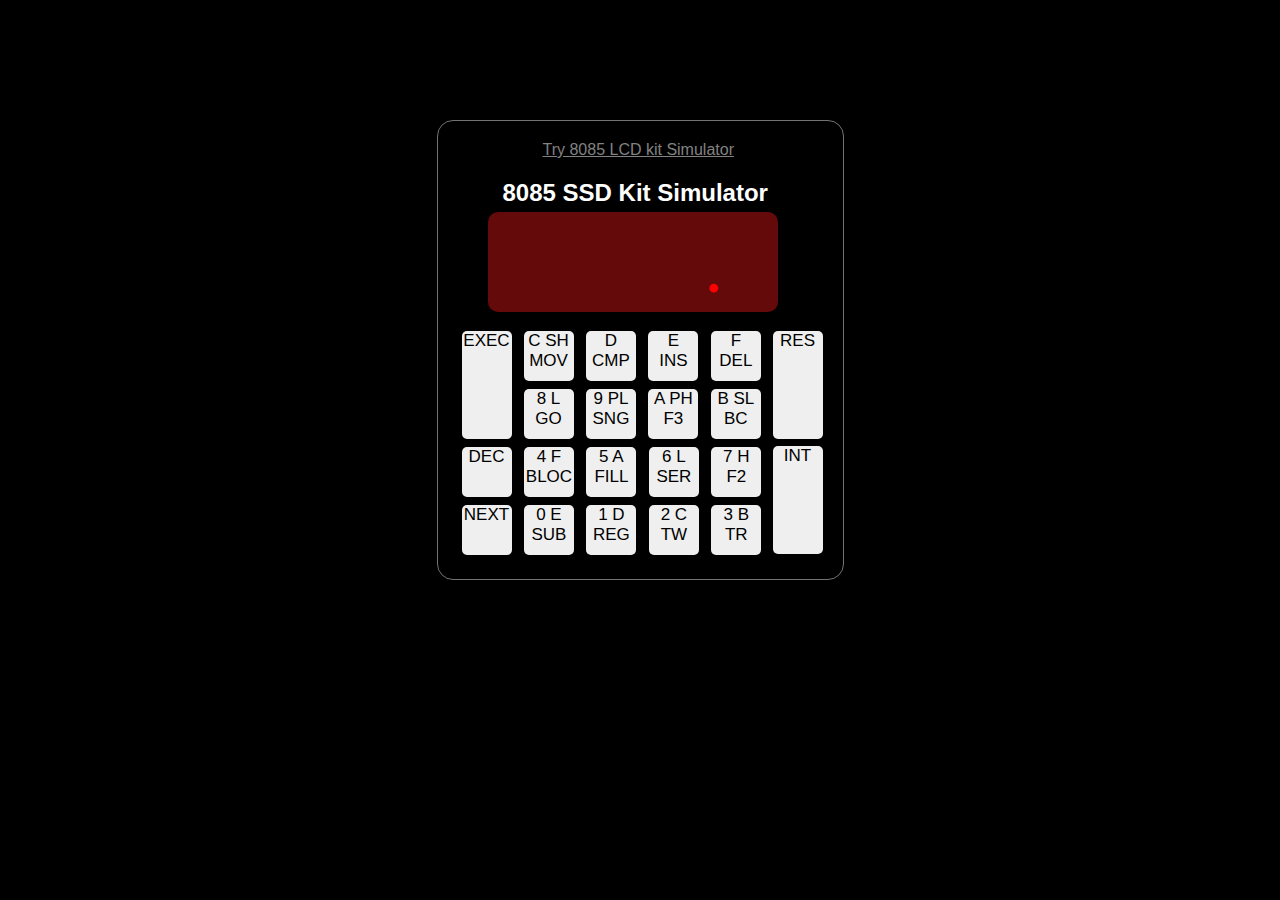
==== indexSSD.html @ f20b1319 "Add files via upload" ====
<!DOCTYPE html>
<html lang="en">

<head>
    <meta charset="UTF-8">
    <meta name="viewport" content="width=device-width, initial-scale=1.0">
    <title>8085 SSD Kit Simulator</title>
    <link rel="stylesheet" href="stylesSSD.css">
    <link rel="stylesheet" media="screen" href="https://fontlibrary.org//face/segment7" type="text/css" />
</head>

<body>
    <div class="keypad">
        <a href="https://dhekshith4113.github.io/8085_simulator/" target="_blank">Try 8085 LCD kit Simulator</a>
        <h2>8085 SSD Kit Simulator</h2>
        <div>
            <input id="lcd" placeholder=".    "></input>
        </div>
        <button id="execute" class="btn spclbtn">EXEC</button>
        <div class="row1">
            <button class="btn hex">C SH<br>MOV</button>
            <button class="btn hex">D<br>CMP</button>
            <button class="btn hex">E<br>INS</button>
            <button class="btn hex">F<br>DEL</button>
        </div>
        <button id="reset" class="btn spclbtn">RES</button>
        <div class="row2">
            <button id="go" class="btn hex spclbtn">8 L<br>GO</button>
            <button class="btn hex">9 PL<br>SNG</button>
            <button class="btn hex">A PH<br>F3</button>
            <button class="btn hex">B SL<br>BC</button>
        </div>
        <div class="row3">
            <button id="decrement" class="btn spclbtn">DEC</button>
            <button class="btn hex reg">4 F<br>BLOC</button>
            <button class="btn hex reg">5 A<br>FILL</button>
            <button class="btn hex reg">6 L<br>SER</button>
            <button class="btn hex reg">7 H<br>F2</button>
        </div>
        <button id="int" class="btn spclbtn">INT</button>
        <div class="row4">
            <button id="next" class="btn spclbtn">NEXT</button>
            <button id="sub" class="btn hex spclbtn reg">0 E<br>SUB</button>
            <button id="reg" class="btn hex spclbtn reg">1 D<br>REG</button>
            <button class="btn hex reg">2 C<br>TW</button>
            <button class="btn hex reg">3 B<br>TR</button>
        </div>
    </div>
    <script src="scriptSSD.js"></script>
</body>

</html>
---- stylesSSD.css ----
* {
    margin: 0;
    padding: 0;
    box-sizing: border-box;
    font-family: 'Ubuntu', sans-serif;

}

body {
    /* margin: 2px 2px 2px 0; */
    margin-left: auto;
    margin-right: auto;
    width: 407px;
    height: 700px;
    display: flex;
    flex-direction: row;
    place-items: center;
    background-color: black;
}

a {
    margin: 20px 0 0 85px;
    color:rgb(130, 130, 130)
}

h2 {
    margin: 20px 0 0 45px;
    color: white;
    /* font-size: 30px; */
}

.keypad {
    position: static;
    left: 0;
    bottom: 0;
    border: 1px solid #717377;
    padding: 20px;
    border-radius: 16px;
}

/* .lcd16x2 { */
    /* margin-top: 20px; */
    /* margin-left: auto; */
    /* margin-right: auto; */
    /* margin-bottom: 20px; */
    /* padding: auto; */
    /* width: 320px; */
    /* height: 75px; */
    /* color: white; */
    /* background-color: rgb(100, 10, 10); */
    /* border: 2px solid white; */
    /* border-radius: 5px; */
/* } */

#lcd {
    border: none;
    border-radius: 10px;
    margin: 5px 0 15px 30px;
    padding: 10px 15px 0 15px;
    height: 100px;
    width: 290px;
    text-align: right;
    color: red;
    font-family: 'Segment7Standard';
    font-weight: normal;
    font-style: italic;
    background-color: rgb(100, 10, 10);
    font-size: 75px;
}

input::placeholder {
    color: rgb(255, 0, 0);
}

button {
    margin: 4px;
    width: 50px;
    height: 50px;
    font-size: 17px;
    display: inline-flex;
    align-content: center;
    justify-content: center;
    border: none;
    border-radius: 5px;
    cursor: pointer;
}

#execute {
    height: 108px;
    float: left;
    margin: 4px 8px 2px 4px;
}

#reset {
    height: 108px;
    float: right;
    margin: 4px 0 2px 0;
}

#int {
    height: 108px;
    float: right;
    margin: 3px 0 0 0;
}

.row1 {
    float: left;
}

.row2 {
    float: left;
}

.row3 {
    float: left;
}

.row4 {
    float: left;
}
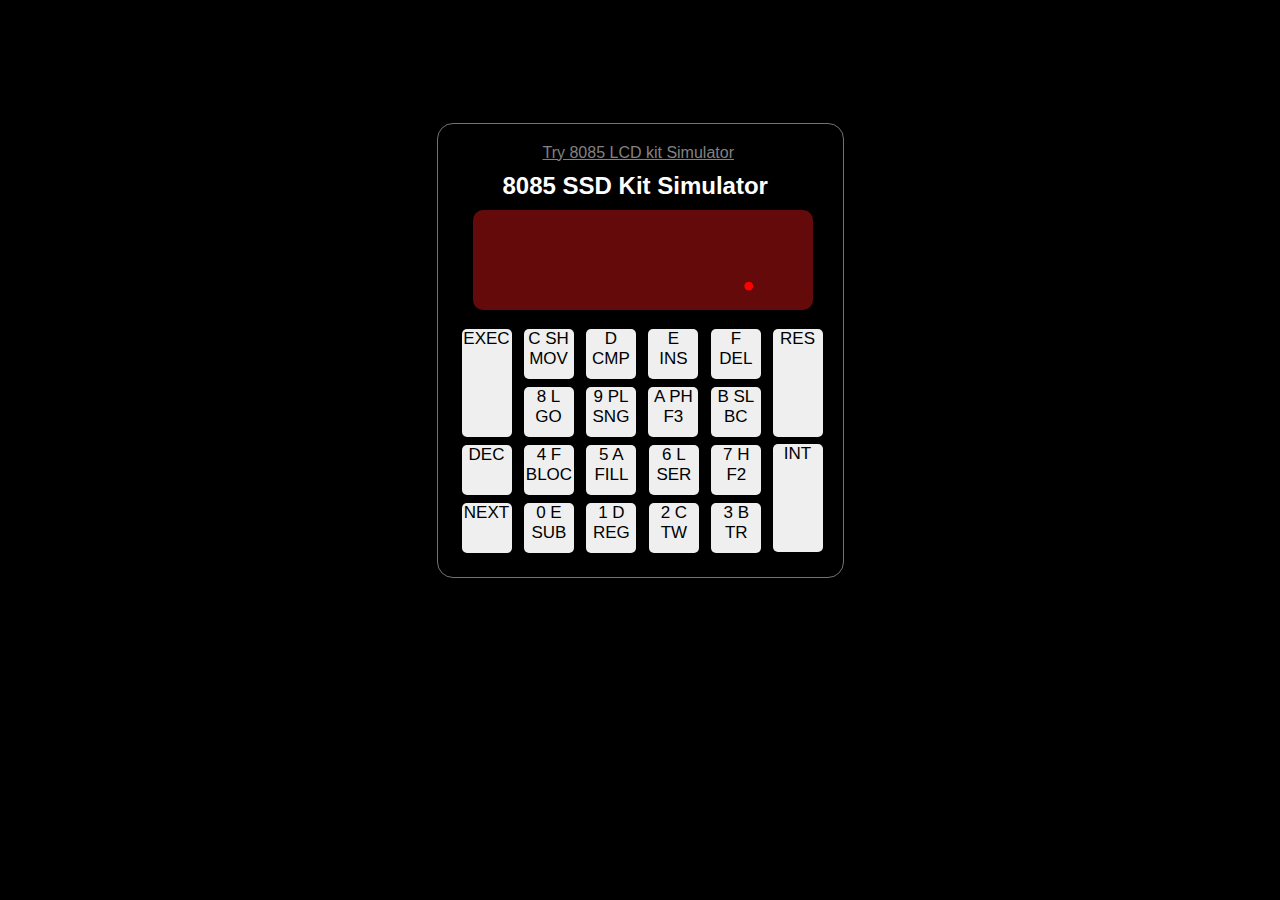
==== commit 018ad6ab: "indexSSD.html" ====
--- a/indexSSD.html
+++ b/indexSSD.html
@@ -11,7 +11,7 @@
 
 <body>
     <div class="keypad">
-        <a href="https://dhekshith4113.github.io/8085_simulator/" target="_blank">Try 8085 LCD kit Simulator</a>
+        <a href="https://dhekshith4113.github.io/8085_simulator/" target="_self">Try 8085 LCD kit Simulator</a>
         <h2>8085 SSD Kit Simulator</h2>
         <div>
             <input id="lcd" placeholder=".    "></input>
@@ -45,8 +45,10 @@
             <button class="btn hex reg">2 C<br>TW</button>
             <button class="btn hex reg">3 B<br>TR</button>
         </div>
+        <div>
+            <p id="details"></p>
+        </div>
     </div>
     <script src="scriptSSD.js"></script>
 </body>
-
-</html>+</html>
--- a/stylesSSD.css
+++ b/stylesSSD.css
@@ -7,7 +7,6 @@
 }
 
 body {
-    /* margin: 2px 2px 2px 0; */
     margin-left: auto;
     margin-right: auto;
     width: 407px;
@@ -24,9 +23,8 @@
 }
 
 h2 {
-    margin: 20px 0 0 45px;
+    margin: 10px 0 5px 45px;
     color: white;
-    /* font-size: 30px; */
 }
 
 .keypad {
@@ -38,27 +36,13 @@
     border-radius: 16px;
 }
 
-/* .lcd16x2 { */
-    /* margin-top: 20px; */
-    /* margin-left: auto; */
-    /* margin-right: auto; */
-    /* margin-bottom: 20px; */
-    /* padding: auto; */
-    /* width: 320px; */
-    /* height: 75px; */
-    /* color: white; */
-    /* background-color: rgb(100, 10, 10); */
-    /* border: 2px solid white; */
-    /* border-radius: 5px; */
-/* } */
-
 #lcd {
     border: none;
     border-radius: 10px;
-    margin: 5px 0 15px 30px;
+    margin: 5px 0 15px 15px;
     padding: 10px 15px 0 15px;
     height: 100px;
-    width: 290px;
+    width: 340px;
     text-align: right;
     color: red;
     font-family: 'Segment7Standard';
@@ -117,4 +101,4 @@
 
 .row4 {
     float: left;
-}+}
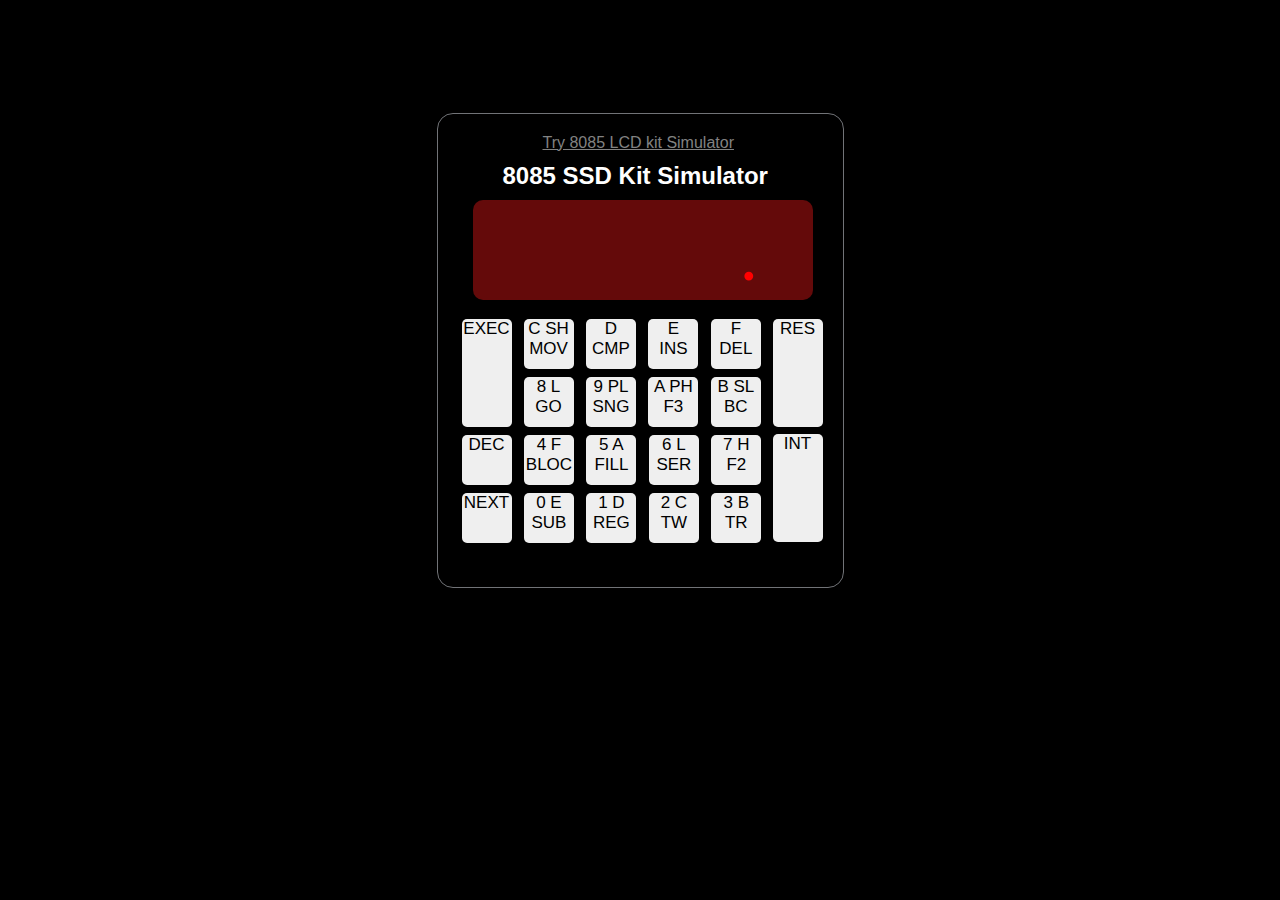
==== commit 76607792: "indexSSD.html" ====
--- a/indexSSD.html
+++ b/indexSSD.html
@@ -6,7 +6,6 @@
     <meta name="viewport" content="width=device-width, initial-scale=1.0">
     <title>8085 SSD Kit Simulator</title>
     <link rel="stylesheet" href="stylesSSD.css">
-    <link rel="stylesheet" media="screen" href="https://fontlibrary.org//face/segment7" type="text/css" />
 </head>
 
 <body>
--- a/stylesSSD.css
+++ b/stylesSSD.css
@@ -52,6 +52,12 @@
     font-size: 75px;
 }
 
+#details {
+    color: white;
+    font-size: 15px;
+    margin: 0px 50px 0px 105px;
+}
+
 input::placeholder {
     color: rgb(255, 0, 0);
 }
@@ -101,4 +107,5 @@
 
 .row4 {
     float: left;
+    margin-bottom: 20px;
 }
